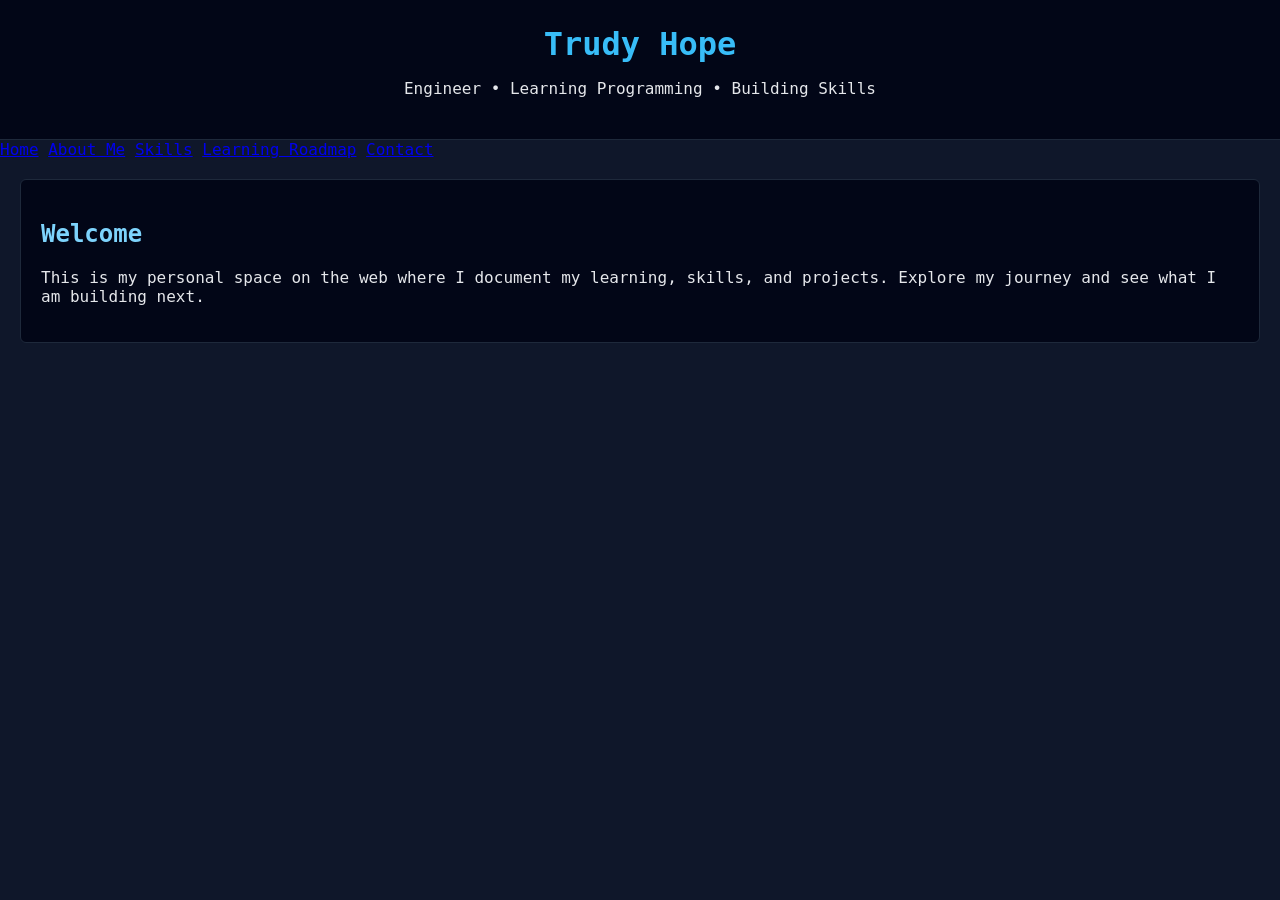
==== home.html @ b6859550 "added css" ====
<!DOCTYPE html>
<html lang="en">
<head>
    <meta charset="UTF-8">
    <title>Trudy Hope - Home</title>
    <link rel="stylesheet" href="style.css">
</head>
<body>

<header>
    <h1>Trudy Hope</h1>
    <p>Engineer • Learning Programming • Building Skills</p>
</header>

<nav>
    <a href="index.html">Home</a>
    <a href="about.html">About Me</a>
    <a href="skills.html">Skills</a>
    <a href="roadmap.html">Learning Roadmap</a>
    <a href="contact.html">Contact</a>
</nav>

<section>
    <h2>Welcome</h2>
    <p>This is my personal space on the web where I document my learning, skills, and projects. Explore my journey and see what I am building next.</p>
</section>

</body>
</html>
---- style.css ----
body {
    font-family: Consolas, monospace;
    background-color: #0f172a;
    color: #e5e7eb;
    margin: 0;
    padding: 0;
}

header {
    background-color: #020617;
    text-align: center;
    padding: 25px;
    border-bottom: 1px solid #1e293b;
}

h1 {
    margin: 0;
    color: #38bdf8;
}

h2 {
    color: #7dd3fc;
}

section {
    background-color: #020617;
    margin: 20px;
    padding: 20px;
    border: 1px solid #1e293b;
    border-radius: 6px;
}

table {
    width: 100%;
    border-collapse: collapse;
    margin-top: 10px;
}

th, td {
    border: 1px solid #1e293b;
    padding: 10px;
}

th {
    background-color: #0f172a;
    color: #38bdf8;
}

input, select, textarea {
    width: 100%;
    padding: 10px;
    margin-top: 6px;
    background-color: #0f172a;
    color: #e5e7eb;
    border: 1px solid #1e293b;
}

input[type="submit"] {
    background-color: #38bdf8;
    color: black;
    border: none;
    cursor: pointer;
    font-weight: bold;
}

input[type="submit"]:hover {
    background-color: #0ea5e9;
}
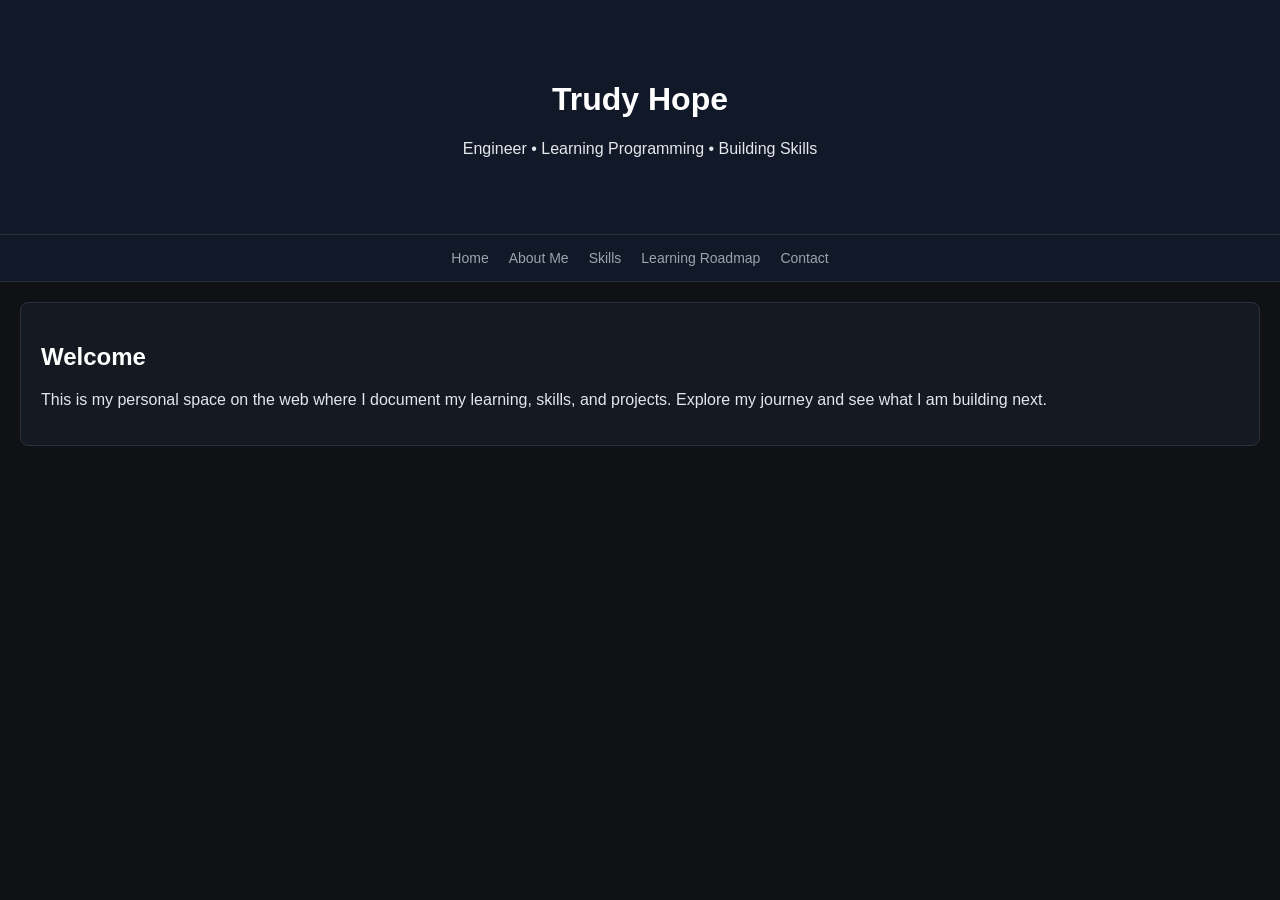
==== commit d7fdfc05: "added about section" ====
--- a/home.html
+++ b/home.html
@@ -4,9 +4,9 @@
     <meta charset="UTF-8">
     <title>Trudy Hope - Home</title>
     <link rel="stylesheet" href="style.css">
+   
+<body>
 </head>
-<body>
-
 <header>
     <h1>Trudy Hope</h1>
     <p>Engineer • Learning Programming • Building Skills</p>
--- a/style.css
+++ b/style.css
@@ -1,69 +1,157 @@
-
 body {
-    font-family: Consolas, monospace;
-    background-color: #0f172a;
-    color: #e5e7eb;
     margin: 0;
-    padding: 0;
+    font-family: Arial, sans-serif;
+    background: #0f1115;
+    color: #e4e6eb;
 }
 
-header {
-    background-color: #020617;
-    text-align: center;
-    padding: 25px;
-    border-bottom: 1px solid #1e293b;
+/* Navigation using Flexbox */
+
+nav {
+    display: flex;
+    justify-content: center;
+    gap: 20px;
+    background: #111827;
+    padding: 15px;
+    border-bottom: 1px solid #2a2f3a;
 }
 
-h1 {
-    margin: 0;
-    color: #38bdf8;
+nav a {
+    color: #9ca3af;
+    text-decoration: none;
+    font-size: 14px;
 }
 
-h2 {
-    color: #7dd3fc;
+nav a:hover {
+    color: white;
 }
 
+/* Header */
+
+header {
+    text-align: center;
+    padding: 60px 20px;
+    background: #111827;
+    border-bottom: 1px solid #2a2f3a;
+}
+
+/* Sections with Borders */
+
 section {
-    background-color: #020617;
     margin: 20px;
     padding: 20px;
-    border: 1px solid #1e293b;
-    border-radius: 6px;
+    background: #151922;
+    border: 1px solid #2a2f3a;
+    border-radius: 8px;
 }
+
+/* Headings */
+
+h1, h2, h3 {
+    color: white;
+}
+
+/* About Section Flex Layout */
+
+#about {
+    display: flex;
+    align-items: center;
+    gap: 20px;
+    border: 1px solid #2a2f3a;
+}
+
+#about img {
+    width: 140px;
+    border-radius: 50%;
+    border: 2px solid #2a2f3a;
+}
+
+/* Skills Layout Example */
+
+#skills ul {
+    border: 1px solid #2a2f3a;
+    padding: 10px;
+}
+
+/* Tables with Borders */
 
 table {
     width: 100%;
     border-collapse: collapse;
     margin-top: 10px;
+    border: 1px solid #2a2f3a;
 }
 
 th, td {
-    border: 1px solid #1e293b;
+    border: 1px solid #2a2f3a;
     padding: 10px;
+    text-align: left;
 }
 
-th {
-    background-color: #0f172a;
-    color: #38bdf8;
+/* Form using Flexbox */
+
+form {
+    display: flex;
+    flex-direction: column;
+    gap: 10px;
+    border: 1px solid #2a2f3a;
+    padding: 15px;
 }
 
-input, select, textarea {
-    width: 100%;
-    padding: 10px;
-    margin-top: 6px;
-    background-color: #0f172a;
-    color: #e5e7eb;
-    border: 1px solid #1e293b;
+input, textarea {
+    background: #1a1f2b;
+    border: 1px solid #2a2f3a;
+    color: #e4e6eb;
+    padding: 8px;
 }
 
-input[type="submit"] {
-    background-color: #38bdf8;
-    color: black;
-    border: none;
+button {
+    background: #1a1f2b;
+    border: 1px solid #2a2f3a;
+    color: white;
+    padding: 8px;
     cursor: pointer;
-    font-weight: bold;
 }
 
-input[type="submit"]:hover {
-    background-color: #0ea5e9;
+button:hover {
+    background: #2563eb;
 }
+/* about-container*/
+/* Container for layout */
+.about-container {
+    display: flex;
+    align-items: flex-start;
+    gap: 30px;
+    border: 1px solid #2a2f3a;
+    padding: 20px;
+    border-radius: 8px;
+    background: #1946a7;
+    flex-direction: row;
+}
+
+
+/* Bio section */
+.about-bio {
+    max-width: 500px;
+}
+
+/* Highlights section */
+.about-highlights {
+    border-left: 2px solid #1946a7;
+    padding-left: 15px;
+}
+
+.about-highlights ul {
+    color: #9ca3af;
+    list-style-type: disc;
+    margin-left: 20px;
+}
+
+/* Footer */
+
+footer {
+    text-align: center;
+    padding: 15px;
+    border-top: 1px solid #2a2f3a;
+    color: #6b7280;
+}
